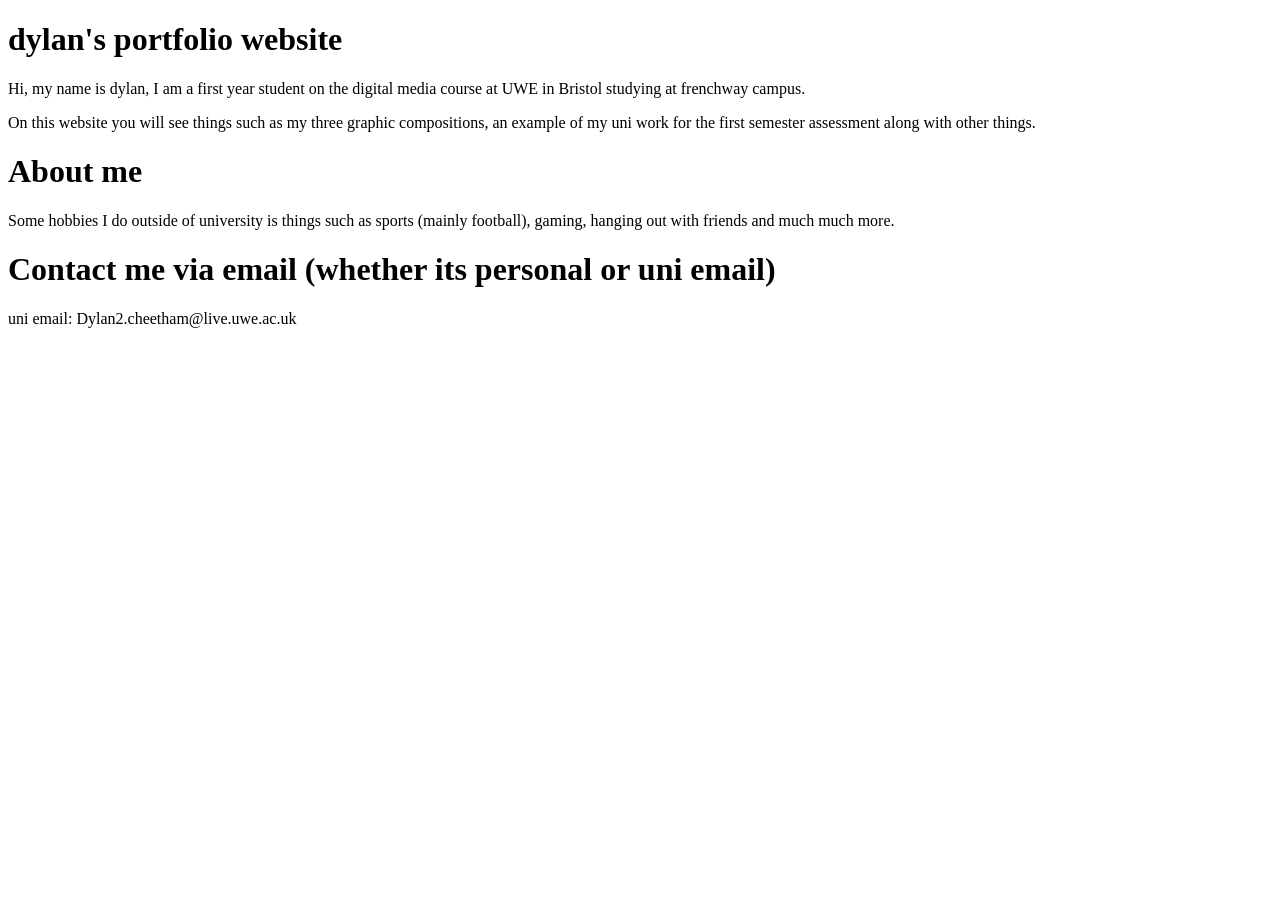
==== index.html @ 3a94d44b "updating index.css updating css to have a class h1 tag called intro to change later in the css page." ====
<!DOCTYPE html>
<html lang="en">
<head>
    <meta charset="UTF-8">
    <meta name="viewport" content="width=device-width, initial-scale=1.0">
    
    <link rel="'stylesheet" href="style.css"/>
    
    <title>My personal website</title>
</head>
<body>
    <h1>dylan's portfolio website</h1>
    <p>Hi, my name is dylan, I am a first year student on the digital media course at UWE in Bristol studying at frenchway campus.</p>
    <p>On this website you will see things such as my three graphic compositions, an example of my uni work for the first semester assessment along with other things.</p>
    <h1 class="intro">About me</h1>
      <p>Some hobbies I do outside of university is things such as sports (mainly football), gaming, hanging out with friends and much much more.</p>
</body>

<footer>
    <h1>Contact me via email (whether its personal or uni email)</h1>
    <p>uni email: Dylan2.cheetham@live.uwe.ac.uk</p>
</footer>
</html>
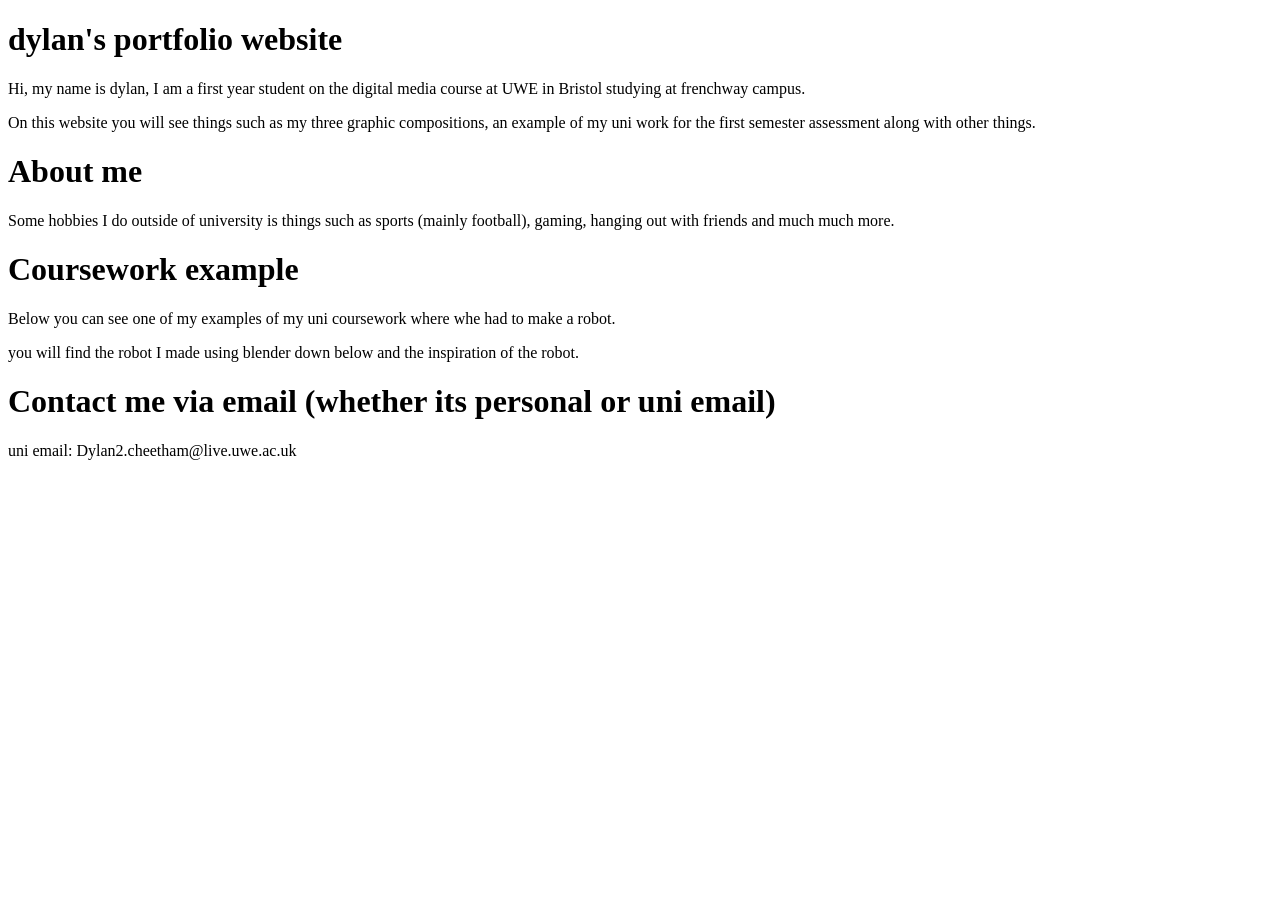
==== commit 1cbb1a3b: "adding another classed h1 and more p tags adding a classed h1 tag called work and making more p tags" ====
--- a/index.html
+++ b/index.html
@@ -14,6 +14,9 @@
     <p>On this website you will see things such as my three graphic compositions, an example of my uni work for the first semester assessment along with other things.</p>
     <h1 class="intro">About me</h1>
       <p>Some hobbies I do outside of university is things such as sports (mainly football), gaming, hanging out with friends and much much more.</p>
+    <h1 class="work">Coursework example</h1>
+    <p>Below you can see one of my examples of my uni coursework where whe had to make a robot.</p>
+    <p>you will find the robot I made using blender down below and the inspiration of the robot.</p>
 </body>
 
 <footer>
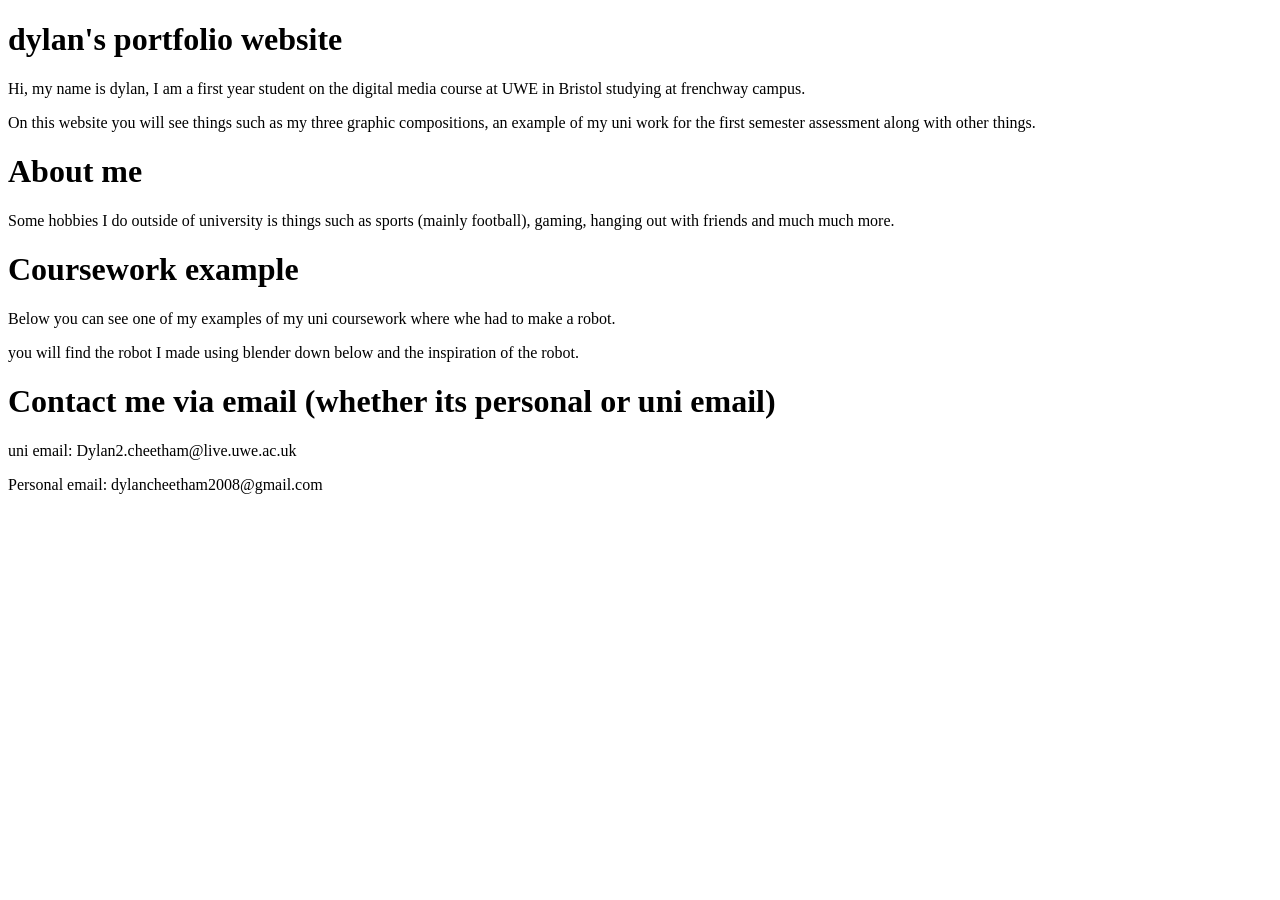
==== commit 0bb99f04: "adding a p tag for my personal email I added a p tag to include my personal email in the websites fo" ====
--- a/index.html
+++ b/index.html
@@ -22,5 +22,6 @@
 <footer>
     <h1>Contact me via email (whether its personal or uni email)</h1>
     <p>uni email: Dylan2.cheetham@live.uwe.ac.uk</p>
+    <p>Personal email: dylancheetham2008@gmail.com</p>
 </footer>
 </html>
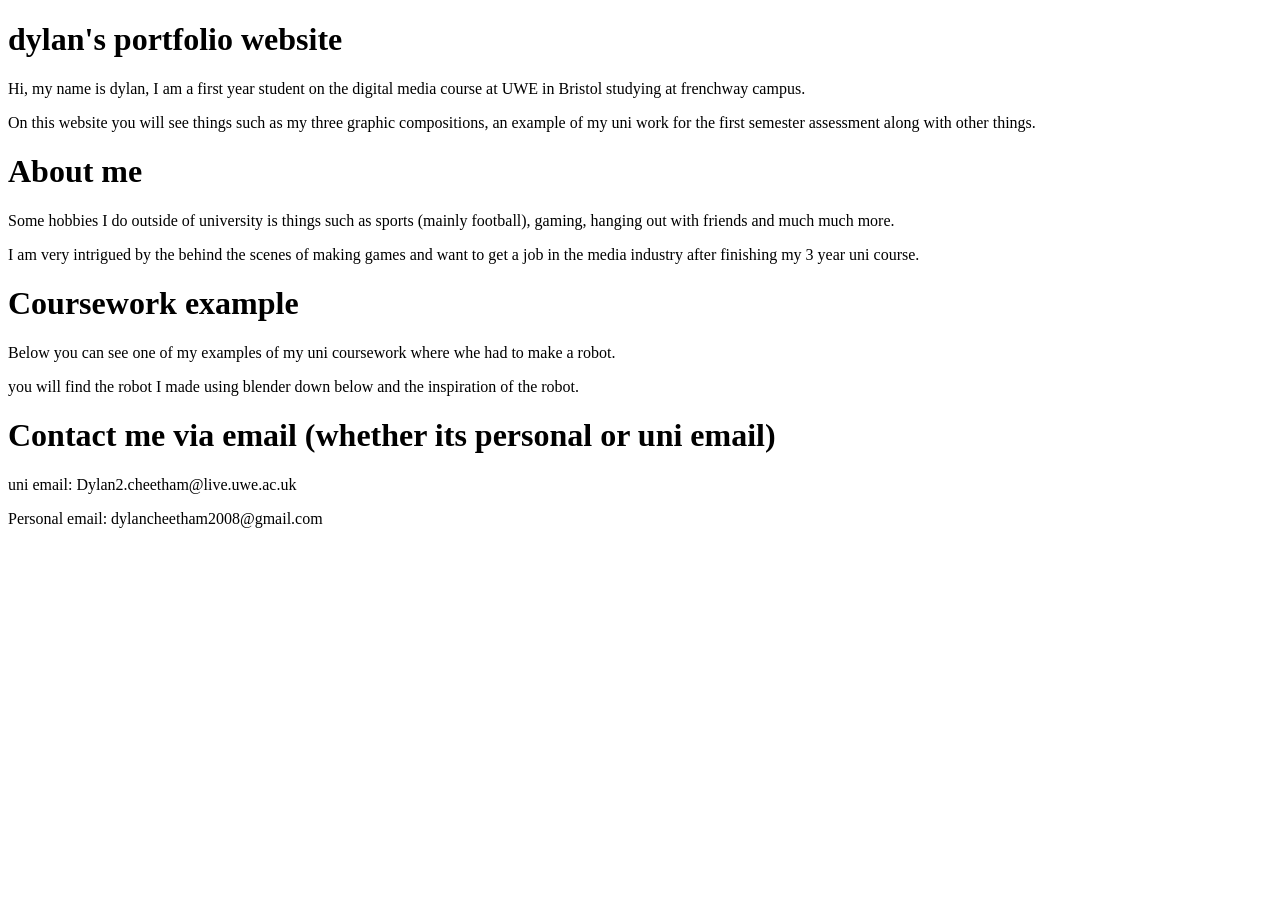
==== commit 6c590893: "adding a 3rd p tag to the about section adding a p tag to the about me section saying what I am inte" ====
--- a/index.html
+++ b/index.html
@@ -14,6 +14,7 @@
     <p>On this website you will see things such as my three graphic compositions, an example of my uni work for the first semester assessment along with other things.</p>
     <h1 class="intro">About me</h1>
       <p>Some hobbies I do outside of university is things such as sports (mainly football), gaming, hanging out with friends and much much more.</p>
+      <p>I am very intrigued by the behind the scenes of making games and want to get a job in the media industry after finishing my 3 year uni course.</p>
     <h1 class="work">Coursework example</h1>
     <p>Below you can see one of my examples of my uni coursework where whe had to make a robot.</p>
     <p>you will find the robot I made using blender down below and the inspiration of the robot.</p>
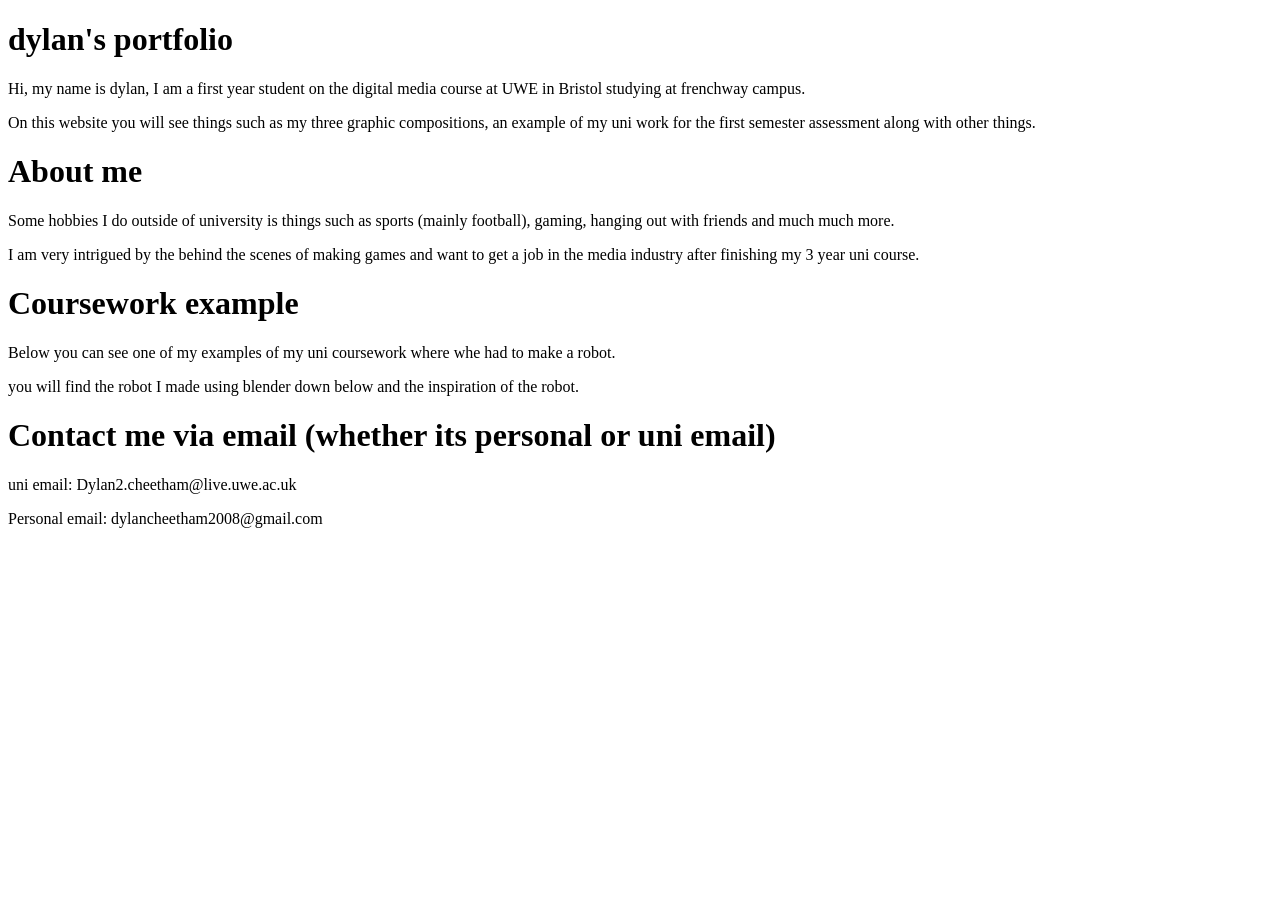
==== commit 0804dd30: "updating the 1st h1 tag updating the first h1 tag in the code" ====
--- a/index.html
+++ b/index.html
@@ -9,7 +9,7 @@
     <title>My personal website</title>
 </head>
 <body>
-    <h1>dylan's portfolio website</h1>
+    <h1>dylan's portfolio</h1>
     <p>Hi, my name is dylan, I am a first year student on the digital media course at UWE in Bristol studying at frenchway campus.</p>
     <p>On this website you will see things such as my three graphic compositions, an example of my uni work for the first semester assessment along with other things.</p>
     <h1 class="intro">About me</h1>
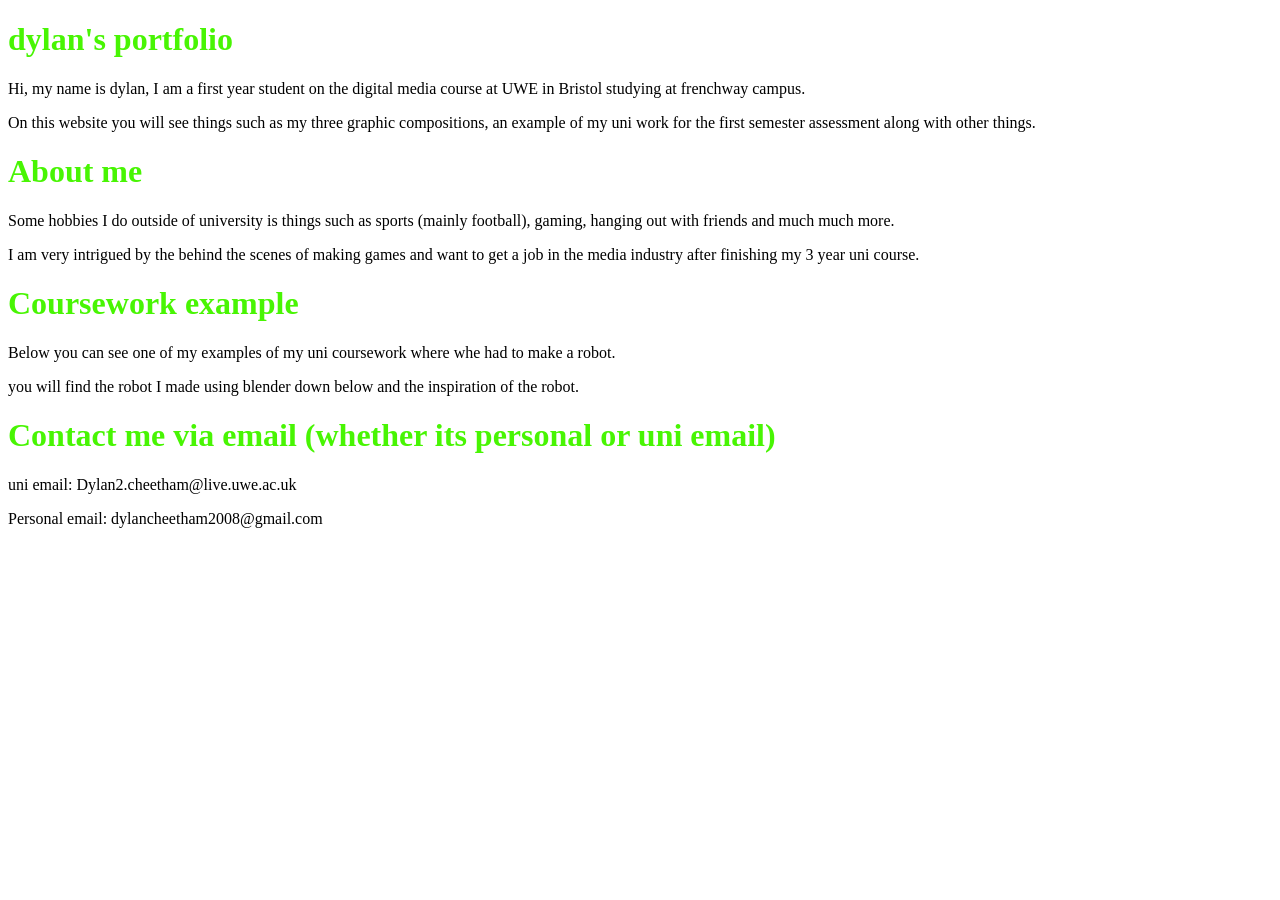
==== commit 46d442e6: "changing " to ' changing the " on the link to '." ====
--- a/index.html
+++ b/index.html
@@ -4,7 +4,7 @@
     <meta charset="UTF-8">
     <meta name="viewport" content="width=device-width, initial-scale=1.0">
     
-    <link rel="'stylesheet" href="style.css"/>
+    <link rel='stylesheet' href='style.css'/>
     
     <title>My personal website</title>
 </head>
--- a/style.css
+++ b/style.css
@@ -0,0 +1,4 @@
+h1{
+    color: #48f503;
+    text-align: left;
+}
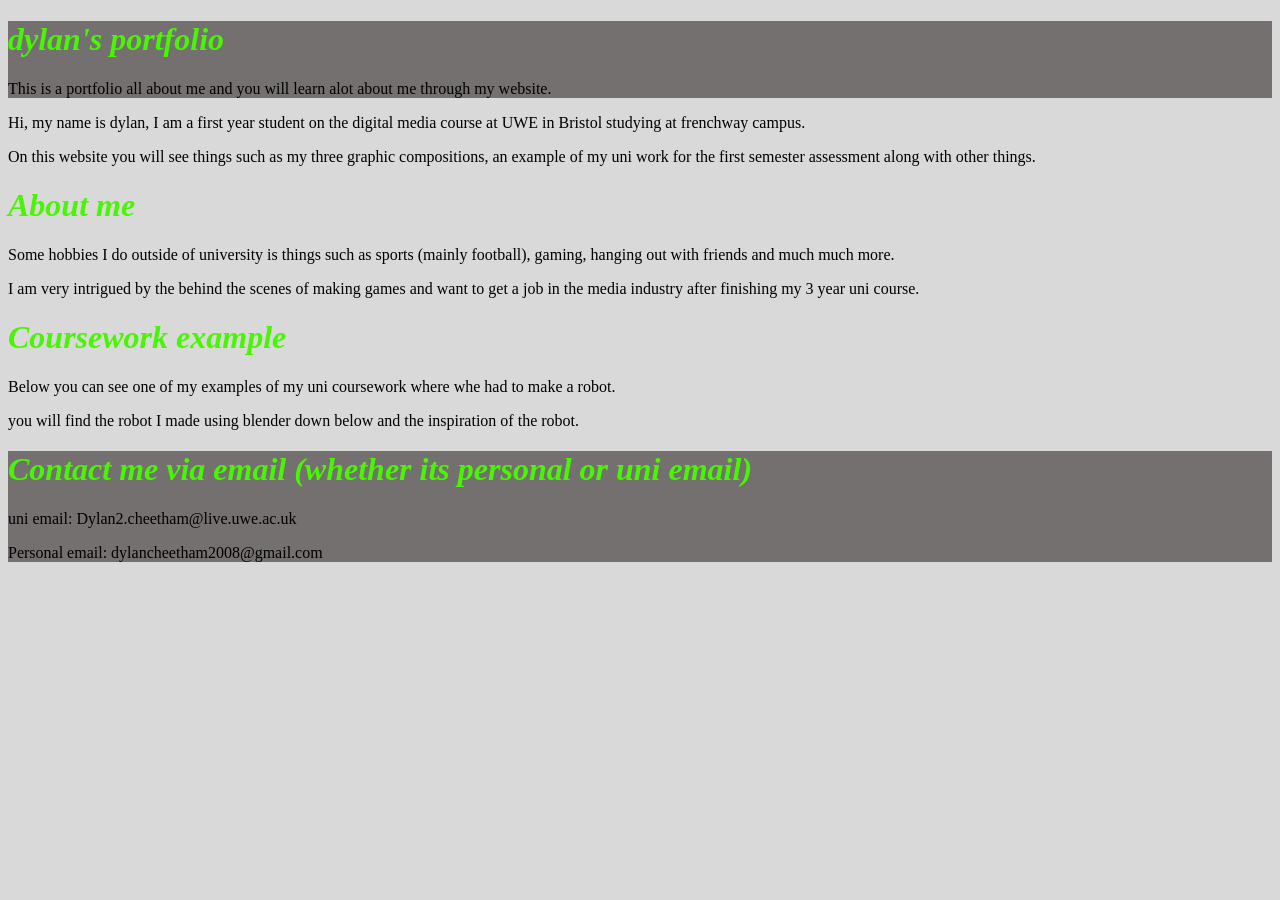
==== commit 6df0c8ae: "adding a p tag adding a p tag to the header to say a bit about the website." ====
--- a/index.html
+++ b/index.html
@@ -9,7 +9,10 @@
     <title>My personal website</title>
 </head>
 <body>
-    <h1>dylan's portfolio</h1>
+    <header>
+        <h1>dylan's portfolio</h1>
+        <p>This is a portfolio all about me and you will learn alot about me through my website.</p>
+    </header>
     <p>Hi, my name is dylan, I am a first year student on the digital media course at UWE in Bristol studying at frenchway campus.</p>
     <p>On this website you will see things such as my three graphic compositions, an example of my uni work for the first semester assessment along with other things.</p>
     <h1 class="intro">About me</h1>
--- a/style.css
+++ b/style.css
@@ -1,4 +1,17 @@
+body{
+    background-color: #d9d9d9;
+}
+
+header{
+    background-color: #757070;
+}
+
 h1{
     color: #48f503;
+    font-style: italic;
     text-align: left;
+}
+
+footer{
+    background-color: #757070;
 }
